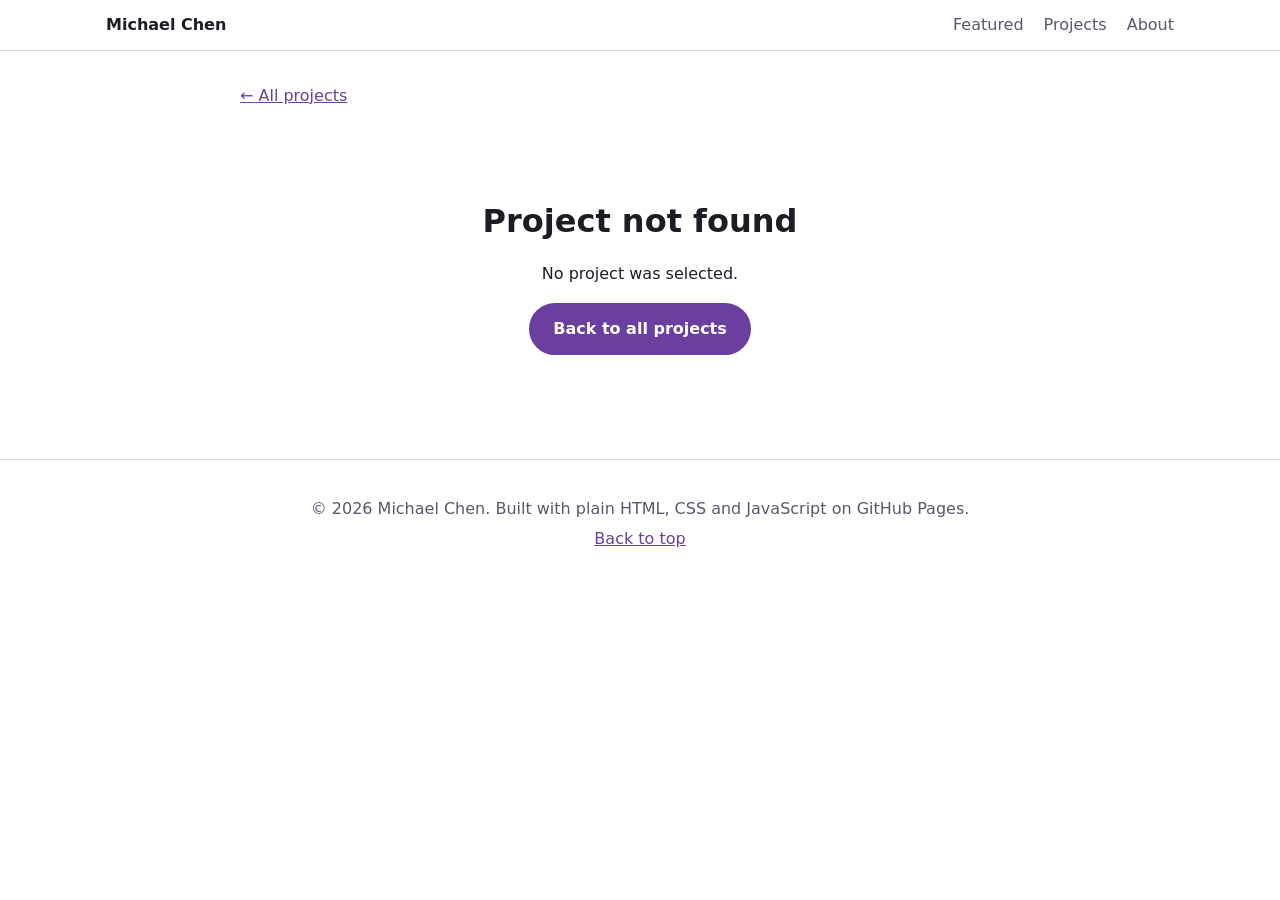
==== project.html @ 086c8b47 "Add Phase 2 shared project page template" ====
<!DOCTYPE html>
<html lang="en">
<head>
    <meta charset="UTF-8">
    <meta name="viewport" content="width=device-width, initial-scale=1.0">
    <title>Project | Michael Chen</title>
    <meta name="description" content="Project write-up from the portfolio of Michael Chen, a Computer Science graduate.">
    <link rel="stylesheet" href="styles.css">
    <script src="project.js" defer></script>
</head>
<body>
    <a class="skip-link" href="#main">Skip to content</a>

    <header class="site-header">
        <nav class="nav" aria-label="Main">
            <a class="nav-brand" href="index.html">Michael Chen</a>
            <ul class="nav-links">
                <li><a href="index.html#featured">Featured</a></li>
                <li><a href="index.html#projects">Projects</a></li>
                <li><a href="index.html#about">About</a></li>
            </ul>
        </nav>
    </header>

    <main id="main" class="project-page">
        <p class="back-link"><a href="index.html#projects">&larr; All projects</a></p>
        <div id="project-root" aria-live="polite">
            <p class="status">Loading project…</p>
        </div>
    </main>

    <footer class="site-footer">
        <p>&copy; <span id="year">2026</span> Michael Chen. Built with plain HTML, CSS and JavaScript on GitHub Pages.</p>
        <p><a href="#main">Back to top</a></p>
    </footer>
</body>
</html>
---- styles.css ----
/* ---------- Design tokens: edit here for the Phase 4 theme pass ---------- */
:root {
    --font-body: system-ui, -apple-system, "Segoe UI", Roboto, Arial, sans-serif;
    --font-mono: ui-monospace, "SFMono-Regular", Consolas, monospace;

    --color-bg: #ffffff;
    --color-bg-alt: #f5f3f8;
    --color-surface: #ffffff;
    --color-text: #1d1b26;
    --color-text-muted: #5b576b;
    --color-accent: #6b3fa0;
    --color-accent-contrast: #ffffff;
    --color-border: #ddd8e6;
    --color-hero-text: #ffffff;

    --radius: 14px;
    --shadow: 0 2px 10px rgba(30, 20, 60, 0.08);
    --max-width: 1100px;
    --space: 1rem;
}

* { box-sizing: border-box; }

html { scroll-behavior: smooth; scroll-padding-top: 4rem; }

body {
    margin: 0;
    font-family: var(--font-body);
    color: var(--color-text);
    background: var(--color-bg);
    line-height: 1.6;
}

a { color: var(--color-accent); }
h1, h2, h3 { line-height: 1.2; }

.skip-link {
    position: absolute;
    left: -999px;
    top: 0;
    background: var(--color-accent);
    color: var(--color-accent-contrast);
    padding: 0.5rem 1rem;
    z-index: 100;
}
.skip-link:focus { left: 0; }

:focus-visible { outline: 3px solid var(--color-accent); outline-offset: 2px; }

/* ---------- Header / nav ---------- */
.site-header {
    position: sticky;
    top: 0;
    z-index: 50;
    background: rgba(255, 255, 255, 0.92);
    backdrop-filter: blur(8px);
    border-bottom: 1px solid var(--color-border);
}
.nav {
    max-width: var(--max-width);
    margin: 0 auto;
    padding: 0.75rem var(--space);
    display: flex;
    flex-wrap: wrap;
    align-items: center;
    justify-content: space-between;
    gap: 0.5rem 1rem;
}
.nav-brand { font-weight: 700; text-decoration: none; color: var(--color-text); }
.nav-links { display: flex; flex-wrap: wrap; gap: 0.25rem 1.25rem; list-style: none; margin: 0; padding: 0; }
.nav-links a { text-decoration: none; color: var(--color-text-muted); font-weight: 500; }
.nav-links a:hover { color: var(--color-accent); }

/* ---------- Hero (keeps the original animated gradient) ---------- */
.hero {
    min-height: 80vh;
    display: flex;
    align-items: center;
    justify-content: center;
    text-align: center;
    padding: 4rem var(--space);
    color: var(--color-hero-text);
    background: radial-gradient(circle at 20% 20%, #cc55ce, transparent 40%),
                radial-gradient(circle at 80% 30%, #E0563F, transparent 30%),
                radial-gradient(circle at 30% 70%, #3F567F, transparent 40%),
                radial-gradient(circle at 70% 80%, hsla(276, 42%, 41%, 0.781), transparent 80%),
                radial-gradient(circle at 50% 50%, #D174D2, transparent 40%),
                #3F567F;
    background-size: 200% 200%;
    animation: gradientBG 20s ease infinite, gradientSize 4s ease-in-out infinite;
}
.hero-inner { max-width: 42rem; text-shadow: 0 2px 8px rgba(0, 0, 0, 0.3); }
.hero h1 { font-size: clamp(2.5rem, 8vw, 4rem); margin: 0.25rem 0; }
.eyebrow { text-transform: uppercase; letter-spacing: 0.12em; font-size: 0.85rem; margin: 0; }
.tagline { font-size: clamp(1.15rem, 3vw, 1.5rem); margin: 0.5rem 0 1rem; font-weight: 600; }
.intro { margin: 0 auto 1.75rem; }
.hero-actions { display: flex; flex-wrap: wrap; gap: 0.75rem; justify-content: center; }

.button {
    display: inline-block;
    padding: 0.7rem 1.4rem;
    border-radius: 999px;
    background: #fff;
    color: #3b1d63;
    font-weight: 600;
    text-decoration: none;
    text-shadow: none;
    border: 2px solid #fff;
}
.button:hover { background: #f1e8fb; }
.button-ghost { background: transparent; color: #fff; }
.button-ghost:hover { background: rgba(255, 255, 255, 0.18); }

/* ---------- Sections ---------- */
.section { padding: 3.5rem var(--space); }
.section > * { max-width: var(--max-width); margin-left: auto; margin-right: auto; }
.section h2 { font-size: 1.9rem; margin-top: 0; margin-bottom: 1.25rem; }
.section-alt { background: var(--color-bg-alt); }
.status { color: var(--color-text-muted); }

/* ---------- Project cards ---------- */
.card-grid {
    display: grid;
    grid-template-columns: repeat(auto-fill, minmax(260px, 1fr));
    gap: 1.25rem;
}
.card {
    background: var(--color-surface);
    border: 1px solid var(--color-border);
    border-radius: var(--radius);
    box-shadow: var(--shadow);
    padding: 1.25rem;
    display: flex;
    flex-direction: column;
    gap: 0.5rem;
}
.card h3 { margin: 0; font-size: 1.15rem; }
.card-meta { margin: 0; font-size: 0.85rem; color: var(--color-text-muted); }
.card-summary { margin: 0; flex: 1; }
.card-badge {
    align-self: flex-start;
    font-size: 0.75rem;
    font-weight: 600;
    padding: 0.15rem 0.6rem;
    border-radius: 999px;
    background: var(--color-bg-alt);
    color: var(--color-accent);
    text-transform: capitalize;
}
.tags, .pill-list { display: flex; flex-wrap: wrap; gap: 0.35rem; list-style: none; margin: 0; padding: 0; }
.tags li, .pill-list li {
    font-size: 0.8rem;
    padding: 0.1rem 0.6rem;
    border: 1px solid var(--color-border);
    border-radius: 999px;
    color: var(--color-text-muted);
}
.pill-list { margin-bottom: 1.25rem; }
.card { position: relative; }
.card-link { color: inherit; text-decoration: none; }
.card-link::after { content: ""; position: absolute; inset: 0; border-radius: var(--radius); }
.card:hover, .card:focus-within { border-color: var(--color-accent); }
.card-thumb { width: 100%; aspect-ratio: 16 / 9; object-fit: cover; border-radius: calc(var(--radius) - 6px); }
.featured-card { border-top: 4px solid var(--color-accent); }

/* ---------- Filters ---------- */
.filters { display: flex; flex-wrap: wrap; gap: 1rem; align-items: center; justify-content: space-between; margin-bottom: 0.75rem; }
.chips { display: flex; flex-wrap: wrap; gap: 0.5rem; }
.chip {
    font: inherit;
    padding: 0.35rem 0.9rem;
    border-radius: 999px;
    border: 1px solid var(--color-border);
    background: var(--color-surface);
    color: var(--color-text);
    cursor: pointer;
    text-transform: capitalize;
}
.chip[aria-pressed="true"] { background: var(--color-accent); color: var(--color-accent-contrast); border-color: var(--color-accent); }
.tag-filter { display: flex; align-items: center; gap: 0.5rem; }
.tag-filter select { font: inherit; padding: 0.35rem 0.6rem; border-radius: 8px; border: 1px solid var(--color-border); }

/* ---------- About ---------- */
.about-grid { display: grid; grid-template-columns: repeat(auto-fit, minmax(260px, 1fr)); gap: 2rem; }
.about-grid h3 { margin-top: 0; }

/* ---------- Footer ---------- */
.site-footer {
    padding: 2rem var(--space);
    text-align: center;
    color: var(--color-text-muted);
    border-top: 1px solid var(--color-border);
}
.site-footer p { margin: 0.25rem 0; }

/* ---------- Project page ---------- */
.project-page { max-width: 52rem; margin: 0 auto; padding: 2rem var(--space) 3.5rem; }
.back-link { margin: 0 0 1.5rem; }
.project-head h1 { font-size: clamp(2rem, 6vw, 2.75rem); margin: 0.5rem 0 0.25rem; }
.project-summary { font-size: 1.15rem; }
.project-section { margin-top: 2rem; }
.project-section h2 { font-size: 1.4rem; margin: 0 0 0.75rem; }
.feature-list { padding-left: 1.25rem; margin: 0; }
.feature-list li { margin-bottom: 0.4rem; }
.video-frame { position: relative; aspect-ratio: 16 / 9; border-radius: var(--radius); overflow: hidden; background: #000; }
.video-frame iframe { position: absolute; inset: 0; width: 100%; height: 100%; border: 0; }
.gallery { display: grid; grid-template-columns: repeat(auto-fill, minmax(220px, 1fr)); gap: 1rem; }
.gallery-item { margin: 0; }
.gallery-item img { width: 100%; height: auto; display: block; border-radius: 10px; border: 1px solid var(--color-border); }
.gallery-item figcaption { font-size: 0.85rem; color: var(--color-text-muted); margin-top: 0.35rem; }
.button-solid { background: var(--color-accent); color: var(--color-accent-contrast); border-color: var(--color-accent); }
.button-solid:hover { background: #55318a; }
.project-links { justify-content: flex-start; }
.project-missing { text-align: center; padding: 3rem 0; }

/* ---------- Motion ---------- */
@keyframes gradientBG {
    0% { background-position: 0% 0%; }
    25% { background-position: 50% 50%; }
    50% { background-position: 100% 100%; }
    75% { background-position: 50% 50%; }
    100% { background-position: 0% 0%; }
}
@keyframes gradientSize {
    0%, 100% { background-size: 200% 200%; }
    50% { background-size: 250% 250%; }
}
@media (prefers-reduced-motion: reduce) {
    .hero { animation: none; }
    html { scroll-behavior: auto; }
}
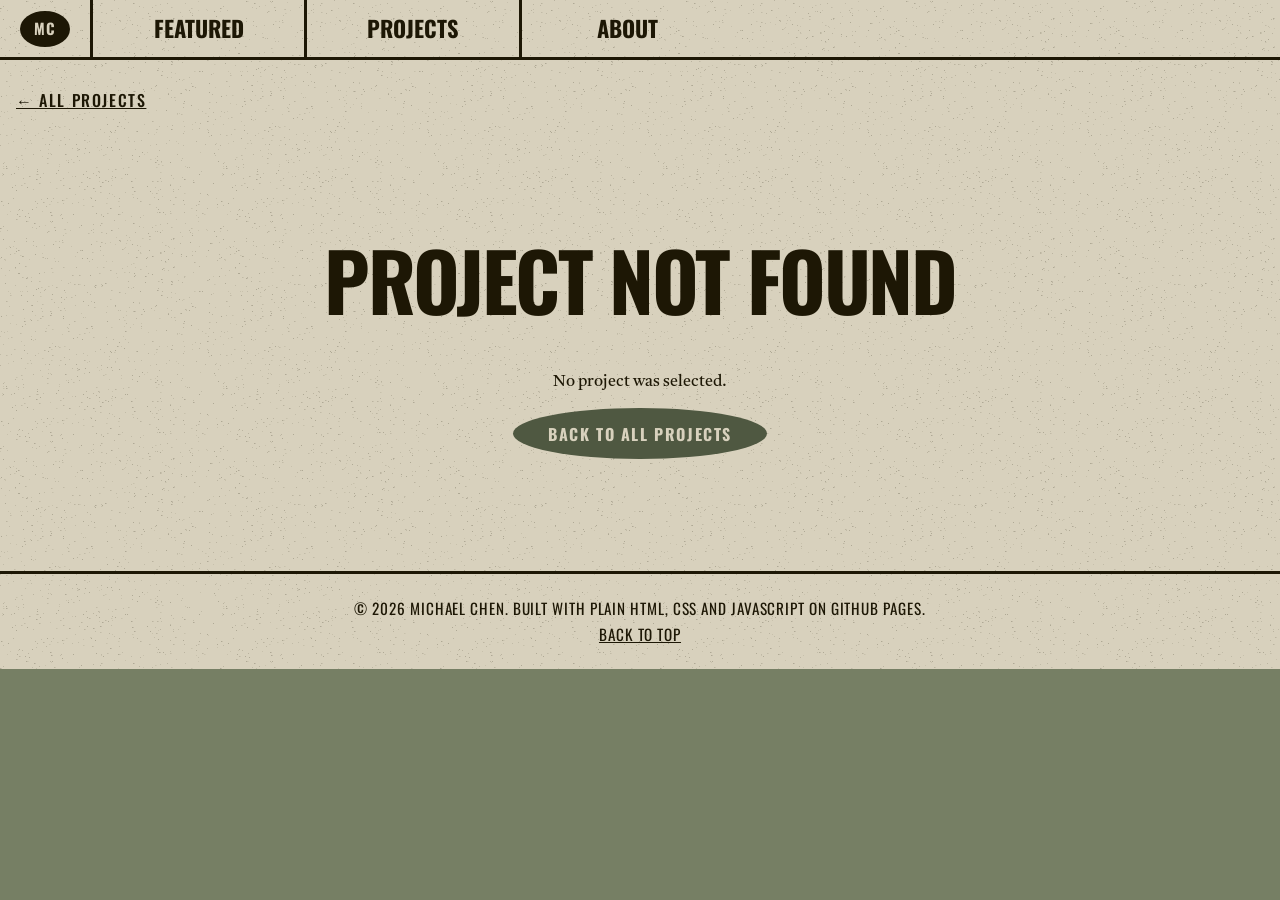
==== commit 3f4fb730: "Add shared site style, design story and gallery tabs, animations" ====
--- a/project.html
+++ b/project.html
@@ -5,16 +5,24 @@
     <meta name="viewport" content="width=device-width, initial-scale=1.0">
     <title>Project | Michael Chen</title>
     <meta name="description" content="Project write-up from the portfolio of Michael Chen, a Computer Science graduate.">
+    <link rel="preload" href="fonts/oswald-700.woff2" as="font" type="font/woff2" crossorigin>
+    <link rel="preload" href="fonts/tiro-tamil-400.woff2" as="font" type="font/woff2" crossorigin>
     <link rel="stylesheet" href="styles.css">
+    <link rel="stylesheet" href="site.css">
+    <script src="motion.js" defer></script>
     <script src="project.js" defer></script>
 </head>
-<body>
+<body class="site">
     <a class="skip-link" href="#main">Skip to content</a>
 
     <header class="site-header">
         <nav class="nav" aria-label="Main">
-            <a class="nav-brand" href="index.html">Michael Chen</a>
-            <ul class="nav-links">
+            <a class="nav-badge" href="index.html" aria-label="Michael Chen, home"><span>MC</span></a>
+            <button class="nav-toggle" type="button" aria-expanded="false" aria-controls="nav-links" hidden>
+                <span class="burger" aria-hidden="true"></span>
+                <span class="visually-hidden">Menu</span>
+            </button>
+            <ul class="nav-links" id="nav-links">
                 <li><a href="index.html#featured">Featured</a></li>
                 <li><a href="index.html#projects">Projects</a></li>
                 <li><a href="index.html#about">About</a></li>
@@ -22,6 +30,7 @@
         </nav>
     </header>
 
+    <div class="page">
     <main id="main" class="project-page">
         <p class="back-link"><a href="index.html#projects">&larr; All projects</a></p>
         <div id="project-root" aria-live="polite">
@@ -33,5 +42,6 @@
         <p>&copy; <span id="year">2026</span> Michael Chen. Built with plain HTML, CSS and JavaScript on GitHub Pages.</p>
         <p><a href="#main">Back to top</a></p>
     </footer>
+    </div>
 </body>
 </html>
--- a/styles.css
+++ b/styles.css
@@ -1,4 +1,4 @@
-/* ---------- Design tokens: edit here for the Phase 4 theme pass ---------- */
+/* ---------- Design tokens: base (light) values; themes override them below ---------- */
 :root {
     --font-body: system-ui, -apple-system, "Segoe UI", Roboto, Arial, sans-serif;
     --font-mono: ui-monospace, "SFMono-Regular", Consolas, monospace;
@@ -12,11 +12,28 @@
     --color-accent-contrast: #ffffff;
     --color-border: #ddd8e6;
     --color-hero-text: #ffffff;
+    --color-accent-hover: #55318a;
+    --color-header-bg: rgba(255, 255, 255, 0.92);
+    --color-media-bg: #000000;
+    --page-image: none;
+    color-scheme: light;
 
     --radius: 14px;
     --shadow: 0 2px 10px rgba(30, 20, 60, 0.08);
     --max-width: 1100px;
     --space: 1rem;
+    --shadow-hover: 0 10px 24px rgba(30, 20, 60, 0.16);
+    --blur: none;
+
+    /* Animation tokens: every theme can tune these (transform and opacity only) */
+    --dur-fast: 150ms;
+    --dur-base: 300ms;
+    --dur-slow: 500ms;
+    --ease: cubic-bezier(0.2, 0.7, 0.2, 1);
+    --lift: -4px;
+    --zoom: 1.03;
+    --reveal-distance: 16px;
+    --stagger: 80ms;
 }
 
 * { box-sizing: border-box; }
@@ -28,10 +45,11 @@
     font-family: var(--font-body);
     color: var(--color-text);
     background: var(--color-bg);
+    background-image: var(--page-image);
     line-height: 1.6;
 }
 
-a { color: var(--color-accent); }
+a { color: var(--color-accent); transition: color var(--dur-fast) var(--ease); }
 h1, h2, h3 { line-height: 1.2; }
 
 .skip-link {
@@ -52,7 +70,7 @@
     position: sticky;
     top: 0;
     z-index: 50;
-    background: rgba(255, 255, 255, 0.92);
+    background: var(--color-header-bg);
     backdrop-filter: blur(8px);
     border-bottom: 1px solid var(--color-border);
 }
@@ -68,7 +86,7 @@
 }
 .nav-brand { font-weight: 700; text-decoration: none; color: var(--color-text); }
 .nav-links { display: flex; flex-wrap: wrap; gap: 0.25rem 1.25rem; list-style: none; margin: 0; padding: 0; }
-.nav-links a { text-decoration: none; color: var(--color-text-muted); font-weight: 500; }
+.nav-links a { text-decoration: none; color: var(--color-text-muted); font-weight: 500; transition: color var(--dur-fast) var(--ease); }
 .nav-links a:hover { color: var(--color-accent); }
 
 /* ---------- Hero (keeps the original animated gradient) ---------- */
@@ -106,8 +124,11 @@
     text-decoration: none;
     text-shadow: none;
     border: 2px solid #fff;
-}
-.button:hover { background: #f1e8fb; }
+    transition: background-color var(--dur-fast) var(--ease), color var(--dur-fast) var(--ease),
+                border-color var(--dur-fast) var(--ease), transform var(--dur-fast) var(--ease);
+}
+.button:hover { background: #f1e8fb; transform: translateY(-2px); }
+.button:active { transform: translateY(0); }
 .button-ghost { background: transparent; color: #fff; }
 .button-ghost:hover { background: rgba(255, 255, 255, 0.18); }
 
@@ -133,6 +154,11 @@
     display: flex;
     flex-direction: column;
     gap: 0.5rem;
+    color: var(--color-text);
+    -webkit-backdrop-filter: var(--blur);
+    backdrop-filter: var(--blur);
+    transition: transform var(--dur-base) var(--ease), box-shadow var(--dur-base) var(--ease),
+                border-color var(--dur-fast) var(--ease);
 }
 .card h3 { margin: 0; font-size: 1.15rem; }
 .card-meta { margin: 0; font-size: 0.85rem; color: var(--color-text-muted); }
@@ -159,7 +185,8 @@
 .card { position: relative; }
 .card-link { color: inherit; text-decoration: none; }
 .card-link::after { content: ""; position: absolute; inset: 0; border-radius: var(--radius); }
-.card:hover, .card:focus-within { border-color: var(--color-accent); }
+.card:hover, .card:focus-within { border-color: var(--color-accent); box-shadow: var(--shadow-hover); }
+.card:hover { transform: translateY(var(--lift)); }
 .card-thumb { width: 100%; aspect-ratio: 16 / 9; object-fit: cover; border-radius: calc(var(--radius) - 6px); }
 .featured-card { border-top: 4px solid var(--color-accent); }
 
@@ -175,7 +202,10 @@
     color: var(--color-text);
     cursor: pointer;
     text-transform: capitalize;
-}
+    transition: background-color var(--dur-fast) var(--ease), color var(--dur-fast) var(--ease),
+                border-color var(--dur-fast) var(--ease);
+}
+.chip:hover { border-color: var(--color-accent); }
 .chip[aria-pressed="true"] { background: var(--color-accent); color: var(--color-accent-contrast); border-color: var(--color-accent); }
 .tag-filter { display: flex; align-items: center; gap: 0.5rem; }
 .tag-filter select { font: inherit; padding: 0.35rem 0.6rem; border-radius: 8px; border: 1px solid var(--color-border); }
@@ -194,7 +224,8 @@
 .site-footer p { margin: 0.25rem 0; }
 
 /* ---------- Project page ---------- */
-.project-page { max-width: 52rem; margin: 0 auto; padding: 2rem var(--space) 3.5rem; }
+.project-page { max-width: 70rem; margin: 0 auto; padding: 2rem var(--space) 3.5rem; }
+.project-head, .glance, .learned { max-width: 52rem; }
 .back-link { margin: 0 0 1.5rem; }
 .project-head h1 { font-size: clamp(2rem, 6vw, 2.75rem); margin: 0.5rem 0 0.25rem; }
 .project-summary { font-size: 1.15rem; }
@@ -202,14 +233,14 @@
 .project-section h2 { font-size: 1.4rem; margin: 0 0 0.75rem; }
 .feature-list { padding-left: 1.25rem; margin: 0; }
 .feature-list li { margin-bottom: 0.4rem; }
-.video-frame { position: relative; aspect-ratio: 16 / 9; border-radius: var(--radius); overflow: hidden; background: #000; }
+.video-frame { position: relative; aspect-ratio: 16 / 9; border-radius: var(--radius); overflow: hidden; background: var(--color-media-bg); }
 .video-frame iframe { position: absolute; inset: 0; width: 100%; height: 100%; border: 0; }
 .gallery { display: grid; grid-template-columns: repeat(auto-fill, minmax(220px, 1fr)); gap: 1rem; }
 .gallery-item { margin: 0; }
 .gallery-item img { width: 100%; height: auto; display: block; border-radius: 10px; border: 1px solid var(--color-border); }
 .gallery-item figcaption { font-size: 0.85rem; color: var(--color-text-muted); margin-top: 0.35rem; }
 .button-solid { background: var(--color-accent); color: var(--color-accent-contrast); border-color: var(--color-accent); }
-.button-solid:hover { background: #55318a; }
+.button-solid:hover { background: var(--color-accent-hover); }
 .project-links { justify-content: flex-start; }
 .project-missing { text-align: center; padding: 3rem 0; }
 
@@ -229,3 +260,212 @@
     .hero { animation: none; }
     html { scroll-behavior: auto; }
 }
+
+/* Showcase slots */
+.showcase { display: grid; grid-template-columns: repeat(auto-fit, minmax(280px, 1fr)); gap: 1.25rem; }
+.showcase-item { margin: 0; }
+.showcase-item img { width: 100%; height: auto; display: block; border-radius: 10px; border: 1px solid var(--color-border); }
+.showcase-item figcaption { font-size: 0.9rem; color: var(--color-text-muted); margin-top: 0.4rem; }
+.showcase-placeholder { display: flex; flex-direction: column; gap: 0.4rem; padding: 1.25rem; min-height: 9rem; border: 2px dashed var(--color-border); border-radius: var(--radius); font-size: 0.9rem; }
+.showcase-placeholder code { font-size: 0.8rem; word-break: break-all; }
+.showcase-item video { width: 100%; height: auto; display: block; border-radius: 10px; border: 1px solid var(--color-border); background: var(--color-media-bg); }
+.showcase-item video { pointer-events: none; }
+.showcase-item video[controls] { pointer-events: auto; }
+
+/* ==========================================================================
+   Phase 4: motion (shared)
+   Only transform and opacity are animated. JS adds .reveal, so without JS
+   everything is simply visible. Reduced motion is handled at the very end.
+   ========================================================================== */
+
+/* Page load: gentle hero fade-in and project header fade-in */
+@keyframes fade-up {
+    from { opacity: 0; transform: translateY(var(--reveal-distance)); }
+    to   { opacity: 1; transform: none; }
+}
+.hero-inner { animation: fade-up var(--dur-slow) var(--ease) backwards; }
+.project-head { animation: fade-up var(--dur-slow) var(--ease) backwards; }
+
+/* Scroll reveal: .reveal is added by motion.js, .is-visible once on screen.
+   "backwards" fill keeps the hidden start state during the stagger delay, then
+   the element falls back to normal styles so hover transforms still work. */
+.reveal { opacity: 0; }
+.reveal.is-visible {
+    opacity: 1;
+    animation: fade-up var(--dur-slow) var(--ease) backwards;
+    animation-delay: var(--reveal-delay, 0ms);
+}
+
+/* Hover and focus effects */
+.showcase-item img, .gallery-item img {
+    transition: transform var(--dur-base) var(--ease), box-shadow var(--dur-base) var(--ease);
+}
+.showcase-item:hover img, .gallery-item:hover img { transform: scale(var(--zoom)); }
+.card-thumb { transition: transform var(--dur-base) var(--ease); }
+.card:hover .card-thumb { transform: scale(var(--zoom)); }
+
+/* ---------- Reduced motion: no reveals or lifts; colour changes stay ---------- */
+@media (prefers-reduced-motion: reduce) {
+    :root {
+        --lift: 0px;
+        --zoom: 1;
+        --reveal-distance: 0px;
+    }
+    *, *::before, *::after { animation: none !important; }
+    .reveal { opacity: 1 !important; }
+    .button:hover { transform: none; }
+    .card, .showcase-item img, .gallery-item img, .card-thumb, .gallery-tile { transition-property: border-color, background-color, color; }
+}
+
+/* ==========================================================================
+   Project page: tabs, design story, gallery and lightbox
+   ========================================================================== */
+.visually-hidden { position: absolute; width: 1px; height: 1px; overflow: hidden; clip: rect(0 0 0 0); white-space: nowrap; }
+.project-summary { margin-bottom: 1.5rem; }
+.glance { display: grid; grid-template-columns: repeat(auto-fit, minmax(280px, 1fr)); gap: 0 2rem; max-width: 60rem; }
+
+/* Tabs */
+.tabs {
+    position: sticky;
+    top: 3.15rem;
+    z-index: 40;
+    display: flex;
+    gap: 0.25rem;
+    margin: 1.25rem 0 0;
+    padding: 0.5rem 0 0;
+    background: var(--color-bg);
+    border-bottom: 1px solid var(--color-border);
+}
+.tab {
+    font: inherit;
+    font-weight: 600;
+    padding: 0.6rem 1.1rem;
+    background: transparent;
+    color: var(--color-text-muted);
+    border: 0;
+    border-bottom: 3px solid transparent;
+    cursor: pointer;
+    transition: color var(--dur-fast) var(--ease), border-color var(--dur-fast) var(--ease);
+}
+.tab:hover { color: var(--color-text); }
+.tab[aria-selected="true"] { color: var(--color-accent); border-bottom-color: var(--color-accent); }
+.tab-panel { padding-top: 1.5rem; }
+.tab-panel[hidden] { display: none; }
+
+/* Process bar: follows the design steps while scrolling */
+.process-nav {
+    position: sticky;
+    top: 6.65rem;
+    z-index: 30;
+    margin: 1rem 0 0;
+    padding: 0.5rem 0;
+    overflow-x: auto;
+    background: var(--color-bg);
+}
+.process-nav ol { display: flex; gap: 0.4rem; margin: 0; padding: 0; list-style: none; counter-reset: step; width: max-content; }
+.process-nav li { counter-increment: step; }
+.process-nav a {
+    display: inline-block;
+    padding: 0.25rem 0.8rem;
+    border: 1px solid var(--color-border);
+    border-radius: 999px;
+    font-size: 0.85rem;
+    text-decoration: none;
+    color: var(--color-text-muted);
+    white-space: nowrap;
+    transition: background-color var(--dur-fast) var(--ease), color var(--dur-fast) var(--ease), border-color var(--dur-fast) var(--ease);
+}
+.process-nav a::before { content: counter(step, decimal-leading-zero) " "; opacity: 0.7; }
+.process-nav a:hover { border-color: var(--color-accent); color: var(--color-accent); }
+.process-nav a[aria-current="step"] { background: var(--color-accent); border-color: var(--color-accent); color: var(--color-accent-contrast); }
+
+/* Story steps: numbered markers on a vertical line */
+.story { margin-top: 1.5rem; scroll-margin-top: 10.5rem; }
+.story-step {
+    position: relative;
+    display: grid;
+    grid-template-columns: 3.25rem minmax(0, 1fr);
+    gap: 0 1rem;
+    padding-bottom: 3rem;
+    scroll-margin-top: 10.5rem;
+}
+.story-step::before {
+    content: "";
+    position: absolute;
+    left: 1.5rem;
+    top: 3rem;
+    bottom: 0.5rem;
+    width: 2px;
+    background: var(--color-border);
+}
+.story-step:last-child::before { display: none; }
+.step-marker {
+    width: 3rem;
+    height: 3rem;
+    display: grid;
+    place-items: center;
+    border-radius: 50%;
+    background: var(--color-accent);
+    color: var(--color-accent-contrast);
+    font-weight: 700;
+    font-family: var(--font-mono);
+}
+.step-label { margin: 0.2rem 0 0; font-size: 0.8rem; font-weight: 700; letter-spacing: 0.1em; text-transform: uppercase; color: var(--color-accent); }
+.step-content h2 { margin: 0.1rem 0 0.75rem; font-size: 1.6rem; }
+.step-text { max-width: 46rem; margin: 0 0 0.9rem; }
+.step-media { display: grid; grid-template-columns: repeat(auto-fit, minmax(260px, 1fr)); gap: 1.25rem; margin: 1.25rem 0; align-items: start; }
+.step-media .showcase-item { min-width: 0; }
+.showcase-item video, .showcase-item img { max-width: 100%; }
+
+/* Code on one side, the reasoning on the other */
+.code-split { display: grid; grid-template-columns: minmax(0, 1.25fr) minmax(0, 1fr); gap: 1.75rem; align-items: start; margin: 1.5rem 0 0; }
+.code-split .showcase-code img { border: 0; border-radius: 12px; box-shadow: var(--shadow); }
+.code-split .showcase-code { position: sticky; top: 10.4rem; }
+.code-notes h3 { margin: 0 0 0.75rem; font-size: 1.05rem; color: var(--color-text-muted); text-transform: uppercase; letter-spacing: 0.08em; }
+.code-note { padding: 0.75rem 1rem; margin-bottom: 0.75rem; background: var(--color-surface); border: 1px solid var(--color-border); border-left: 3px solid var(--color-accent); border-radius: var(--radius); }
+.code-note h4 { margin: 0 0 0.25rem; font-size: 1rem; }
+.code-note p { margin: 0; color: var(--color-text-muted); font-size: 0.95rem; }
+.showcase-code img { border: 0; }
+.learned { margin-top: 1rem; padding-top: 1.5rem; border-top: 1px solid var(--color-border); }
+
+/* Gallery */
+.gallery-wrap .chips { margin-bottom: 1.25rem; }
+.gallery-grid { display: grid; grid-template-columns: repeat(auto-fill, minmax(260px, 1fr)); gap: 1.25rem; align-items: start; }
+.gallery-grid .showcase-code, .gallery-grid .showcase-diagram { min-width: 0; }
+.gallery-tile { display: block; width: 100%; padding: 0; font: inherit; color: inherit; text-align: left; background: none; border: 0; cursor: zoom-in; border-radius: var(--radius); }
+.gallery-tile .showcase-item { pointer-events: none; }
+.gallery-tile:focus-visible { outline-offset: 4px; }
+@media (min-width: 900px) {
+    .gallery-grid > .gallery-tile:has(.showcase-code),
+    .gallery-grid > .gallery-tile:has(.showcase-diagram) { grid-column: span 2; }
+}
+
+/* Lightbox */
+.lightbox {
+    width: min(96vw, 1200px);
+    max-height: 94vh;
+    padding: 0;
+    border: 1px solid var(--color-border);
+    border-radius: var(--radius);
+    background: var(--color-bg);
+    color: var(--color-text);
+    overflow: hidden;
+}
+.lightbox::backdrop { background: rgba(0, 0, 0, 0.82); }
+.lightbox[open] { animation: fade-up var(--dur-base) var(--ease); display: grid; grid-template-columns: auto minmax(0, 1fr) auto; grid-template-rows: auto minmax(0, 1fr) auto; }
+.lightbox-stage { grid-column: 1 / -1; grid-row: 2; display: grid; place-items: center; padding: 0.5rem 1rem; min-height: 0; }
+.lightbox-stage img, .lightbox-stage video { max-width: 100%; max-height: calc(94vh - 9rem); border-radius: 8px; }
+.lightbox-btn { font: inherit; font-weight: 600; padding: 0.5rem 1rem; margin: 0.75rem; cursor: pointer; color: var(--color-text); background: var(--color-surface); border: 1px solid var(--color-border); border-radius: 999px; transition: border-color var(--dur-fast) var(--ease), color var(--dur-fast) var(--ease); }
+.lightbox-btn:hover { border-color: var(--color-accent); color: var(--color-accent); }
+.lightbox-close { grid-row: 1; grid-column: 3; justify-self: end; }
+.lightbox-prev { grid-row: 1; grid-column: 1; justify-self: start; }
+.lightbox-next { grid-row: 1; grid-column: 2; justify-self: start; }
+.lightbox-info { grid-column: 1 / -1; grid-row: 3; display: flex; justify-content: space-between; gap: 1rem; margin: 0; padding: 0.5rem 1.25rem 1rem; color: var(--color-text-muted); }
+
+@media (max-width: 760px) {
+    .code-split { grid-template-columns: minmax(0, 1fr); }
+    .code-split .showcase-code { position: static; }
+    .story-step { grid-template-columns: 2.5rem minmax(0, 1fr); gap: 0 0.6rem; }
+    .story-step::before { left: 1.15rem; top: 2.5rem; }
+    .step-marker { width: 2.3rem; height: 2.3rem; font-size: 0.85rem; }
+}
--- a/site.css
+++ b/site.css
@@ -0,0 +1,519 @@
+/* ==========================================================================
+   Site style: warm printed-zine look (cream, olive, terracotta, heavy outlines,
+   film grain, condensed uppercase type with a serif). One look for every page,
+   scoped to body.site. Fonts are self-hosted in fonts/.
+   ========================================================================== */
+
+@font-face { font-family: "Oswald"; font-weight: 400; font-style: normal; font-display: swap; src: url("fonts/oswald-400.woff2") format("woff2"); }
+@font-face { font-family: "Oswald"; font-weight: 500; font-style: normal; font-display: swap; src: url("fonts/oswald-500.woff2") format("woff2"); }
+@font-face { font-family: "Oswald"; font-weight: 700; font-style: normal; font-display: swap; src: url("fonts/oswald-700.woff2") format("woff2"); }
+@font-face { font-family: "Tiro Tamil"; font-weight: 400; font-style: normal; font-display: swap; src: url("fonts/tiro-tamil-400.woff2") format("woff2"); }
+@font-face { font-family: "Tiro Tamil"; font-weight: 400; font-style: italic; font-display: swap; src: url("fonts/tiro-tamil-400-italic.woff2") format("woff2"); }
+
+.site {
+    --blackish: #1d1705;
+    --silver: #d8d1bd;
+    --olive: #767f64;
+    --olive-ink: #4f5841;   /* darker olive for small text, so silver text on it stays readable */
+    --sienna: #be5d42;
+    --grain: url("images/site/grain.png");
+    --font-display: "Oswald", "Arial Narrow", Impact, sans-serif;
+    --font-serif: "Tiro Tamil", Georgia, "Times New Roman", serif;
+    --edge: 3px solid var(--blackish);
+
+    /* Re-point the shared tokens so chips, tags and status text follow the palette */
+    --font-body: var(--font-serif);
+    --color-bg: var(--silver);
+    --color-bg-alt: var(--silver);
+    --color-surface: var(--silver);
+    --color-text: var(--blackish);
+    --color-text-muted: #4a4430;
+    --color-accent: var(--olive-ink);
+    --color-accent-hover: var(--blackish);
+    --color-accent-contrast: var(--silver);
+    --color-border: var(--blackish);
+    --radius: 1em;
+    --shadow: none;
+    --shadow-hover: none;
+    --blur: none;
+    --reveal-distance: 40px;
+    --ease: cubic-bezier(0.2, 0.7, 0.2, 1);
+    --nudge: -3px;
+}
+
+body.site {
+    background: var(--olive);
+    color: var(--blackish);
+    font-family: var(--font-serif);
+    font-size: 16px;
+    line-height: 1.25;
+}
+.site a { color: var(--blackish); }
+.site :focus-visible { outline: 3px solid var(--blackish); outline-offset: 3px; }
+.site .skip-link { background: var(--blackish); color: var(--silver); }
+
+.site .page {
+    max-width: 1890px;
+    margin: 0 auto;
+    padding-top: 60px;
+    background-color: var(--silver);
+    background-image: var(--grain);
+}
+
+/* ---------- Fixed nav: equal cells with 3px dividers ---------- */
+.site .site-header {
+    position: fixed;
+    inset: 0 0 auto 0;
+    height: 60px;
+    z-index: 800;
+    background-color: var(--silver);
+    background-image: var(--grain);
+    border-bottom: var(--edge);
+    -webkit-backdrop-filter: none;
+    backdrop-filter: none;
+}
+.site .nav { max-width: 1890px; height: 57px; margin: 0 auto; padding: 0; gap: 0; align-items: stretch; justify-content: flex-start; flex-wrap: nowrap; }
+.nav-badge { display: grid; place-items: center; width: 90px; padding: 0; text-decoration: none; }
+.nav-badge span {
+    display: grid;
+    place-items: center;
+    width: 50px;
+    height: 36px;
+    border-radius: 50%;
+    background: var(--blackish);
+    color: var(--silver);
+    font: 700 0.95rem/1 var(--font-display);
+    letter-spacing: 0.04em;
+}
+.site .nav-links { display: flex; flex-wrap: nowrap; gap: 0; margin: 0; padding: 0; list-style: none; }
+.site .nav-links li { display: flex; }
+.site .nav-links a {
+    display: flex;
+    align-items: center;
+    justify-content: center;
+    min-width: 13.4rem;
+    padding: 0 40px;
+    border-left: var(--edge);
+    font: 700 1.4rem/1 var(--font-display);
+    text-transform: uppercase;
+    text-decoration: none;
+    color: var(--blackish);
+    transition: background-color var(--dur-fast) var(--ease);
+}
+.site .nav-links a:hover, .site .nav-links a:focus-visible { background: var(--olive); }
+.nav-toggle { display: none; }
+
+/* ---------- Tilted organic pill stickers ---------- */
+.pill {
+    --r: 0deg;
+    display: inline-block;
+    padding: 1.1em 2.2em;
+    border-radius: 98%;
+    font: 700 1rem/1 var(--font-display);
+    letter-spacing: 0.1em;
+    text-transform: uppercase;
+    text-decoration: none;
+    text-align: center;
+    transform: rotate(var(--r));
+    transition: opacity var(--dur-fast) var(--ease);
+}
+.pill:hover { opacity: 0.89; }
+.pill-olive { background: var(--olive-ink); color: var(--silver); }
+.pill-dark { background: var(--blackish); color: var(--silver); border: 2px solid var(--silver); }
+.site a.pill-olive, .site a.pill-dark { color: var(--silver); }
+.pill-nav { --r: 9deg; position: absolute; top: 14px; right: 9%; z-index: 2; animation: pop var(--dur-slow) var(--ease) 0.9s backwards; }
+@keyframes pop {
+    from { opacity: 0; transform: rotate(var(--r)) scale(0.8); }
+    to   { opacity: 1; transform: rotate(var(--r)) scale(1); }
+}
+
+/* ---------- Hero ---------- */
+.site .hero {
+    display: block;
+    min-height: 0;
+    padding: 26px 16px 0;
+    text-align: left;
+    color: var(--blackish);
+    background: none;
+    animation: none;
+}
+.wordmark-mask { overflow: hidden; padding: 0.04em 0; }
+.site .hero .wordmark {
+    display: block;
+    margin: 0;
+    font: 700 calc((min(100vw, 1890px) - 32px) / 6)/0.96 var(--font-display);
+    letter-spacing: -0.01em;
+    text-transform: uppercase;
+    white-space: nowrap;
+    transform-origin: left bottom;
+    animation: wordmark-in 0.8s var(--ease) backwards;
+}
+@keyframes wordmark-in {
+    from { opacity: 0; transform: translateY(105%) rotate(3deg); }
+    to   { opacity: 1; transform: none; }
+}
+.hero-sub {
+    display: flex;
+    justify-content: space-between;
+    gap: 1rem;
+    margin: 0.2em 0 0;
+    font-size: clamp(1rem, 2vw, 2.1rem);
+    letter-spacing: -0.02em;
+    animation: fade-up 0.7s var(--ease) 0.3s backwards;
+}
+.hero-sub p { margin: 0; }
+
+.hero-frame {
+    position: relative;
+    display: grid;
+    grid-template-columns: minmax(0, 1.1fr) minmax(0, 1fr);
+    align-items: center;
+    gap: 2rem;
+    min-height: 60vh;
+    margin: 2.2rem 0 0;
+    padding: 1.4rem 2.5rem;
+    overflow: hidden;
+    border-radius: 0.6em;
+    background: var(--blackish);
+    color: var(--silver);
+}
+.hero-frame::after {   /* film grain over the frame */
+    content: "";
+    position: absolute;
+    inset: 0;
+    background: rgba(29, 23, 5, 0.12) var(--grain);
+    background-size: 290px;
+    opacity: 0.9;
+    pointer-events: none;
+}
+.hero-frame :focus-visible { outline-color: var(--silver); }
+.hero-copy { position: relative; z-index: 1; }
+.kicker { margin: 0 0 1rem; font: 400 1rem/1 var(--font-display); letter-spacing: 0.1em; text-transform: uppercase; }
+.hero-title { margin: 0 0 1rem; font: 700 clamp(3rem, 8vw, 7.5rem)/0.95 var(--font-display); letter-spacing: -0.02em; text-transform: uppercase; }
+.hero-text { max-width: 28rem; margin: 0; font-size: 1.4rem; letter-spacing: -0.02em; }
+.hero-clip {
+    position: relative;
+    z-index: 1;
+    justify-self: center;
+    height: calc(60vh - 2.8rem);
+    min-height: 22rem;
+    aspect-ratio: 510 / 1100;
+    object-fit: cover;
+    border: 3px solid var(--silver);
+    border-radius: 1.6em;
+    background: #000;
+}
+.pill-gallery { --r: -7deg; position: absolute; z-index: 2; right: 9%; bottom: 14%; padding: 1.5em 2.4em; animation: pop var(--dur-slow) var(--ease) 1.1s backwards; }
+
+/* ---------- Sections ---------- */
+.site .section { padding: 4.5rem 16px; border-top: var(--edge); }
+.site .section > * { max-width: none; margin-left: 0; margin-right: 0; }
+.section-label { margin: 0 0 1.5rem; font: 500 1rem/1 var(--font-display); letter-spacing: 0.1em; text-transform: uppercase; }
+.site .section h2, .section-title {
+    margin: 0 0 2.5rem;
+    font: 700 clamp(2.2rem, 5vw, 4.5rem)/1.05 var(--font-display);
+    letter-spacing: -0.03em;
+    text-transform: uppercase;
+}
+.site .section h3 { margin: 0 0 0.75rem; font: 700 1.3rem/1.1 var(--font-display); letter-spacing: 0.04em; text-transform: uppercase; }
+.site .status { margin: 0 0 1rem; color: var(--color-text-muted); font-size: 1.1rem; }
+
+.statement { padding-top: 5.5rem; padding-bottom: 5.5rem; }
+.site .statement .statement-text { max-width: 60%; margin: 0 0 2.5rem; font-size: clamp(2rem, 3vw + 0.6rem, 3rem); }
+.statement-body { display: flex; flex-wrap: wrap; align-items: center; gap: 2rem 3rem; }
+.statement-body p { max-width: 34rem; margin: 0; font-size: 1.4rem; letter-spacing: -0.02em; }
+.statement-body .pill { --r: -4deg; }
+
+/* ---------- Project cards ---------- */
+.site .card-grid { display: grid; grid-template-columns: repeat(auto-fill, minmax(300px, 1fr)); gap: 12px; align-items: start; }
+.site #featured-grid { grid-template-columns: repeat(2, minmax(0, 1fr)); }
+.stagger-col { display: flex; flex-direction: column; gap: 12px; min-width: 0; }
+.stagger-col + .stagger-col { padding-top: 7rem; }
+
+.site .card {
+    --color-bg: var(--silver);
+    --color-bg-alt: var(--silver);
+    --color-surface: var(--silver);
+    --color-text: var(--blackish);
+    --color-text-muted: #4a4430;
+    --color-accent: var(--olive-ink);
+    --color-accent-contrast: var(--silver);
+    --color-border: var(--blackish);
+    --radius: 1em;
+    --blur: none;
+    --shadow: none;
+    --font-body: var(--font-serif);
+    position: relative;
+    counter-reset: card var(--n, 1);
+    gap: 0.9rem;
+    padding: 40px;
+    background: var(--silver);
+    color: var(--blackish);
+    border: var(--edge);
+    border-radius: 1em;
+    box-shadow: none;
+    transition: transform var(--dur-base) var(--ease), box-shadow var(--dur-base) var(--ease);
+}
+.site .card:hover, .site .card:focus-within {
+    border-color: var(--blackish);
+    transform: translate(var(--nudge), var(--nudge));
+    box-shadow: 6px 6px 0 var(--blackish);
+}
+.site .featured-card { border-top: var(--edge); }
+/* blob cover for cards without a thumbnail */
+.site .card:not(:has(.card-thumb))::before {
+    content: counter(card, decimal-leading-zero);
+    order: -1;
+    display: grid;
+    place-items: center;
+    height: 8.5rem;
+    margin-bottom: 0.6rem;
+    border-radius: 60% 40% 55% 45% / 50% 62% 38% 50%;
+    background: var(--olive);
+    color: var(--blackish);
+    font: 700 4.2rem/1 var(--font-display);
+    letter-spacing: -0.03em;
+    transform: rotate(-3deg);
+}
+.site .card:nth-child(even):not(:has(.card-thumb))::before { border-radius: 42% 58% 40% 60% / 58% 44% 56% 42%; transform: rotate(3deg); }
+.site .card-thumb { border-radius: 0.6em; border: var(--edge); }
+.site .card h3 { margin: 0; font: 700 clamp(1.5rem, 2vw, 2rem)/1.05 var(--font-display); letter-spacing: -0.01em; text-transform: uppercase; }
+.site .card-link { color: var(--blackish); }
+.site .card-meta { font: 400 0.95rem/1.2 var(--font-display); letter-spacing: 0.08em; text-transform: uppercase; color: var(--color-text-muted); }
+.site .card-summary { font-size: 1.2rem; letter-spacing: -0.02em; line-height: 1.2; }
+.site .card-badge {
+    align-self: flex-start;
+    padding: 0.5em 1.1em;
+    border: 0;
+    border-radius: 98%;
+    background: var(--olive-ink);
+    color: var(--silver);
+    font: 700 0.8rem/1 var(--font-display);
+    letter-spacing: 0.1em;
+    text-transform: uppercase;
+    transform: rotate(-3deg);
+}
+.site .tags li, .site .pill-list li {
+    padding: 0.35em 0.9em;
+    border: 2px solid var(--blackish);
+    border-radius: 999px;
+    color: var(--blackish);
+    font: 500 0.8rem/1 var(--font-display);
+    letter-spacing: 0.06em;
+    text-transform: uppercase;
+}
+
+/* ---------- Filters ---------- */
+.site .filters { margin-bottom: 1.25rem; }
+.site .chip {
+    padding: 0.6em 1.3em;
+    border: 3px solid var(--blackish);
+    border-radius: 999px;
+    background: transparent;
+    color: var(--blackish);
+    font: 700 0.9rem/1 var(--font-display);
+    letter-spacing: 0.08em;
+    text-transform: uppercase;
+}
+.site .chip:hover { background: #bdb7a1; }
+.site .chip[aria-pressed="true"] { background: var(--olive-ink); border-color: var(--blackish); color: var(--silver); transform: rotate(-2deg); }
+.site .tag-filter { font: 500 0.95rem/1 var(--font-display); letter-spacing: 0.08em; text-transform: uppercase; }
+.site .tag-filter select { padding: 0.55em 0.9em; border: 3px solid var(--blackish); border-radius: 999px; background: var(--silver); color: var(--blackish); font: inherit; text-transform: none; letter-spacing: 0; }
+
+/* ---------- About ---------- */
+.site .about-grid { grid-template-columns: repeat(auto-fit, minmax(300px, 1fr)); gap: 3rem; }
+.about-lead { font-size: 1.5rem; letter-spacing: -0.02em; }
+.site .about-grid p { font-size: 1.2rem; letter-spacing: -0.02em; }
+.site .pill-list { gap: 0.6rem; margin-bottom: 2rem; }
+.site .pill-list li { padding: 0.8em 1.4em; border: 0; background: var(--olive-ink); color: var(--silver); font-size: 0.9rem; letter-spacing: 0.1em; transform: rotate(-2deg); }
+.site .pill-list li:nth-child(even) { transform: rotate(2deg); }
+.site .pill-list li:nth-child(3n) { transform: rotate(-4deg); }
+
+/* ---------- Closing call to action ---------- */
+.cta {
+    position: relative;
+    display: grid;
+    place-items: center;
+    min-height: 70vh;
+    overflow: hidden;
+    border-top: var(--edge);
+    background: linear-gradient(to bottom, var(--silver) 0%, #d3a58c 100%);
+}
+.cta::before {   /* soft terracotta glow */
+    content: "";
+    position: absolute;
+    width: 60vw;
+    height: 26vw;
+    min-width: 18rem;
+    border-radius: 50%;
+    background: var(--sienna);
+    opacity: 0.55;
+    filter: blur(110px);
+}
+.cta-button {
+    position: relative;
+    display: grid;
+    place-items: center;
+    width: 380px;
+    max-width: 90vw;
+    height: 200px;
+    padding: 0 3rem;
+    border-radius: 90%;
+    background: var(--olive);
+    color: var(--blackish);
+    font: 700 1.6rem/1.1 var(--font-display);
+    letter-spacing: 0.04em;
+    text-align: center;
+    text-transform: uppercase;
+    text-decoration: none;
+    transform: rotate(-4deg);
+    transition: transform var(--dur-base) var(--ease), opacity var(--dur-fast) var(--ease);
+}
+.site .cta-button { color: var(--blackish); }
+.cta-button:hover { transform: rotate(-2deg) scale(1.03); }
+
+.site .site-footer { padding: 20px 16px; border-top: var(--edge); color: var(--blackish); font: 400 0.95rem/1.4 var(--font-display); letter-spacing: 0.06em; text-transform: uppercase; }
+
+/* ---------- Responsive ---------- */
+@media (max-width: 991px) {
+    .site .nav-links a { min-width: 9rem; padding: 0 24px; }
+    .hero-frame { grid-template-columns: 1fr; padding: 1.6rem 1.2rem 1.6rem; }
+    .hero-clip { height: 26rem; }
+    .pill-gallery { right: 6%; bottom: 3%; }
+    .site .statement .statement-text { max-width: 100%; }
+}
+@media (max-width: 767px) {
+    .site .page { padding-top: 60px; }
+    .nav-badge { width: 76px; }
+    .pill-nav { display: none; }
+    /* burger menu, only once JS has marked the nav */
+    .nav.js-nav .nav-toggle {
+        display: grid;
+        place-items: center;
+        width: 60px;
+        margin-left: auto;
+        padding: 0;
+        border: 0;
+        border-left: var(--edge);
+        background: transparent;
+        cursor: pointer;
+    }
+    .nav.js-nav .nav-toggle[hidden] { display: none; }
+    .burger, .burger::before { display: block; width: 24px; height: 3px; background: var(--blackish); border-radius: 2px; transition: transform var(--dur-base) var(--ease); }
+    .burger { position: relative; transform: translateY(-4px); }
+    .burger::before { content: ""; position: absolute; top: 8px; left: 0; }
+    .nav-toggle[aria-expanded="true"] .burger { transform: rotate(45deg); }
+    .nav-toggle[aria-expanded="true"] .burger::before { top: 0; transform: rotate(-90deg); }
+    .nav.js-nav .nav-links { display: none; }
+    .nav.js-nav.menu-open .nav-links {
+        display: flex;
+        position: fixed;
+        top: 60px;
+        left: 0;
+        right: 0;
+        bottom: 0;
+        flex-direction: column;
+        align-items: flex-start;
+        gap: 1rem;
+        padding: 2.5rem 16px;
+        background-color: var(--silver);
+        background-image: var(--grain);
+        z-index: 790;
+    }
+    .nav.js-nav.menu-open .nav-links a {
+        min-width: 0;
+        height: auto;
+        padding: 0.35em 1.1em;
+        border: 0;
+        border-radius: 0.3em;
+        background: var(--olive-ink);
+        color: var(--silver);
+        font-size: 2.6rem;
+        transform: skew(-8deg);
+    }
+    .site .nav:not(.js-nav) .nav-links a { min-width: 0; padding: 0 12px; font-size: 1.05rem; }
+    .hero { padding: 16px 16px 0; }
+    .hero-sub { flex-direction: column; gap: 0.2rem; }
+    .hero-frame { min-height: 0; }
+    .hero-clip { min-height: 0; height: 24rem; }
+    .pill-gallery { padding: 1.1em 1.8em; }
+    .site .section { padding: 3rem 16px; }
+    .site #featured-grid { grid-template-columns: minmax(0, 1fr); }
+    .stagger-col { display: contents; }
+    .stagger-col + .stagger-col { padding-top: 0; }
+    .site .card { order: var(--i, 0); padding: 28px; }
+    .site .card-grid { grid-template-columns: minmax(0, 1fr); }
+    .cta { min-height: 55vh; }
+}
+
+@media (prefers-reduced-motion: reduce) {
+    .site { --nudge: 0px; }
+    .site .card:hover, .site .card:focus-within { transform: none; }
+    .cta-button:hover { transform: rotate(-4deg); }
+    .site .card, .cta-button, .burger { transition-property: box-shadow, background-color, color, opacity; }
+}
+
+/* ==========================================================================
+   Project pages in the same style
+   ========================================================================== */
+.site .project-page { max-width: none; margin: 0; padding: 2rem 16px 4rem; }
+.site .back-link { margin: 0 0 1.5rem; }
+.site .back-link a { font: 500 1rem/1 var(--font-display); letter-spacing: 0.1em; text-transform: uppercase; }
+.site .project-head h1 { margin: 0.6rem 0 0.4rem; font: 700 clamp(2.6rem, 9vw, 8rem)/0.95 var(--font-display); letter-spacing: -0.03em; text-transform: uppercase; }
+.site .project-head .card-meta { margin: 0 0 1rem; }
+.site .project-summary { max-width: 52rem; margin: 0 0 1.5rem; font-size: clamp(1.25rem, 2vw, 1.8rem); letter-spacing: -0.02em; line-height: 1.2; }
+.site .project-section h2 { margin: 0 0 0.9rem; font: 700 1.7rem/1.05 var(--font-display); letter-spacing: -0.01em; text-transform: uppercase; }
+.site .feature-list { font-size: 1.2rem; letter-spacing: -0.02em; line-height: 1.25; }
+.site .feature-list li { margin-bottom: 0.5rem; }
+.site .card-badge { display: inline-block; }
+
+/* Tabs */
+.site .tabs { top: 60px; background-color: var(--silver); border-bottom: var(--edge); }
+.site .tab { padding: 0.7rem 1.4rem; border: 0; border-radius: 0.6em 0.6em 0 0; font: 700 1.05rem/1 var(--font-display); letter-spacing: 0.08em; text-transform: uppercase; color: var(--blackish); }
+.site .tab:hover { background: #bdb7a1; color: var(--blackish); }
+.site .tab[aria-selected="true"] { background: var(--olive-ink); color: var(--silver); }
+
+/* Process bar */
+.site .process-nav { top: 117px; background: var(--silver); }
+.site .process-nav a { border: 2px solid var(--blackish); color: var(--blackish); font: 500 0.85rem/1.3 var(--font-display); letter-spacing: 0.08em; text-transform: uppercase; }
+.site .process-nav a:hover { background: #bdb7a1; color: var(--blackish); border-color: var(--blackish); }
+.site .process-nav a[aria-current="step"] { background: var(--olive-ink); border-color: var(--blackish); color: var(--silver); }
+
+/* Design story */
+.site .story-step { grid-template-columns: 3.75rem minmax(0, 1fr); }
+.site .story-step::before { width: 3px; background: var(--blackish); left: 1.65rem; }
+.site .step-marker { width: 3.4rem; height: 3rem; border-radius: 60% 40% 55% 45% / 50% 62% 38% 50%; background: var(--olive); color: var(--blackish); font: 700 1.3rem/1 var(--font-display); transform: rotate(-4deg); }
+.site .step-label { font: 500 0.95rem/1 var(--font-display); letter-spacing: 0.1em; color: var(--color-text-muted); }
+.site .step-content h2 { margin: 0.2rem 0 0.9rem; font: 700 clamp(1.9rem, 3.6vw, 3.2rem)/1.05 var(--font-display); letter-spacing: -0.03em; text-transform: uppercase; }
+.site .step-media { grid-template-columns: repeat(auto-fit, minmax(260px, 32rem)); }
+.site .step-text { font-size: 1.3rem; letter-spacing: -0.02em; line-height: 1.25; }
+.site .showcase-item img, .site .showcase-item video { border: var(--edge); border-radius: 0.6em; background: #000; }
+.site .showcase-item figcaption { margin-top: 0.5rem; font-size: 1rem; font-style: italic; letter-spacing: -0.01em; color: var(--color-text-muted); }
+.site .showcase-code img { border: 0; border-radius: 0.8em; box-shadow: 6px 6px 0 var(--blackish); }
+.site .showcase-placeholder { border: 3px dashed var(--blackish); border-radius: 1em; }
+.site .code-notes h3 { font: 500 1rem/1 var(--font-display); letter-spacing: 0.1em; }
+.site .code-note { padding: 1rem 1.25rem; border: var(--edge); border-radius: 1em; background: var(--silver); }
+.site .code-note h4 { margin: 0 0 0.3rem; font: 700 1.1rem/1.15 var(--font-display); letter-spacing: 0.02em; text-transform: uppercase; }
+.site .code-note p { font-size: 1.1rem; letter-spacing: -0.01em; line-height: 1.25; color: var(--color-text); }
+.site .learned { border-top: var(--edge); }
+.site .learned p { font-size: 1.2rem; letter-spacing: -0.02em; max-width: 52rem; }
+
+/* Gallery and viewer */
+.site .gallery-tile:hover .showcase-item img, .site .gallery-tile:hover .showcase-item video { box-shadow: 5px 5px 0 var(--blackish); }
+.site .lightbox { border: var(--edge); border-radius: 1em; background: var(--silver); color: var(--blackish); }
+.site .lightbox-btn { border: 3px solid var(--blackish); background: var(--silver); color: var(--blackish); font: 700 0.9rem/1 var(--font-display); letter-spacing: 0.08em; text-transform: uppercase; }
+.site .lightbox-btn:hover { background: #bdb7a1; color: var(--blackish); border-color: var(--blackish); }
+.site .lightbox-info { font-size: 1.1rem; color: var(--color-text); }
+
+/* Missing project and generic buttons */
+.site .project-missing h1 { font: 700 clamp(2.4rem, 7vw, 5rem)/1 var(--font-display); text-transform: uppercase; letter-spacing: -0.03em; }
+.site .button, .site .button-solid { padding: 1.1em 2.2em; border: 0; border-radius: 98%; background: var(--olive-ink); color: var(--silver); font: 700 1rem/1 var(--font-display); letter-spacing: 0.1em; text-transform: uppercase; }
+.site .button:hover, .site .button-solid:hover { background: var(--blackish); color: var(--silver); transform: rotate(-2deg); }
+
+@media (max-width: 760px) {
+    .site .project-page { padding-top: 1.5rem; }
+    .site .story-step { grid-template-columns: 2.9rem minmax(0, 1fr); }
+    .site .story-step::before { left: 1.3rem; top: 2.6rem; }
+    .site .step-marker { width: 2.7rem; height: 2.4rem; font-size: 1rem; }
+    .site .process-nav { top: 113px; }
+}
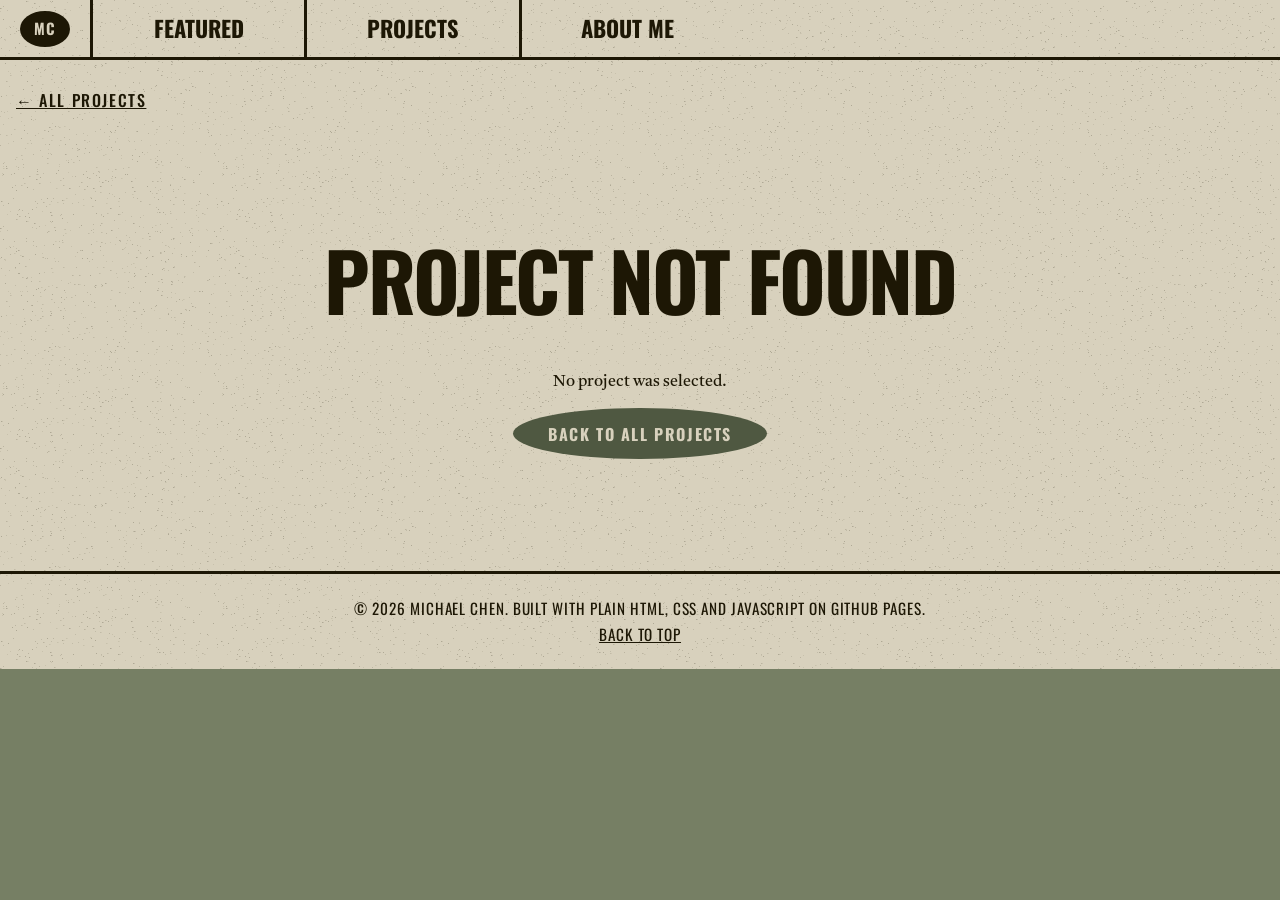
==== commit e5189d53: "Make text full width, simplify home page, expand About me" ====
--- a/project.html
+++ b/project.html
@@ -25,7 +25,7 @@
             <ul class="nav-links" id="nav-links">
                 <li><a href="index.html#featured">Featured</a></li>
                 <li><a href="index.html#projects">Projects</a></li>
-                <li><a href="index.html#about">About</a></li>
+                <li><a href="index.html#about">About me</a></li>
             </ul>
         </nav>
     </header>
--- a/styles.css
+++ b/styles.css
@@ -225,7 +225,7 @@
 
 /* ---------- Project page ---------- */
 .project-page { max-width: 70rem; margin: 0 auto; padding: 2rem var(--space) 3.5rem; }
-.project-head, .glance, .learned { max-width: 52rem; }
+
 .back-link { margin: 0 0 1.5rem; }
 .project-head h1 { font-size: clamp(2rem, 6vw, 2.75rem); margin: 0.5rem 0 0.25rem; }
 .project-summary { font-size: 1.15rem; }
--- a/site.css
+++ b/site.css
@@ -121,7 +121,6 @@
 .pill-olive { background: var(--olive-ink); color: var(--silver); }
 .pill-dark { background: var(--blackish); color: var(--silver); border: 2px solid var(--silver); }
 .site a.pill-olive, .site a.pill-dark { color: var(--silver); }
-.pill-nav { --r: 9deg; position: absolute; top: 14px; right: 9%; z-index: 2; animation: pop var(--dur-slow) var(--ease) 0.9s backwards; }
 @keyframes pop {
     from { opacity: 0; transform: rotate(var(--r)) scale(0.8); }
     to   { opacity: 1; transform: rotate(var(--r)) scale(1); }
@@ -219,10 +218,9 @@
 .site .status { margin: 0 0 1rem; color: var(--color-text-muted); font-size: 1.1rem; }
 
 .statement { padding-top: 5.5rem; padding-bottom: 5.5rem; }
-.site .statement .statement-text { max-width: 60%; margin: 0 0 2.5rem; font-size: clamp(2rem, 3vw + 0.6rem, 3rem); }
+.site .statement .statement-text { max-width: none; margin: 0 0 2.5rem; font-size: clamp(2rem, 3vw + 0.6rem, 3rem); }
 .statement-body { display: flex; flex-wrap: wrap; align-items: center; gap: 2rem 3rem; }
-.statement-body p { max-width: 34rem; margin: 0; font-size: 1.4rem; letter-spacing: -0.02em; }
-.statement-body .pill { --r: -4deg; }
+.statement-body p { max-width: none; margin: 0; font-size: 1.4rem; letter-spacing: -0.02em; }
 
 /* ---------- Project cards ---------- */
 .site .card-grid { display: grid; grid-template-columns: repeat(auto-fill, minmax(300px, 1fr)); gap: 12px; align-items: start; }
@@ -321,56 +319,14 @@
 .site .tag-filter select { padding: 0.55em 0.9em; border: 3px solid var(--blackish); border-radius: 999px; background: var(--silver); color: var(--blackish); font: inherit; text-transform: none; letter-spacing: 0; }
 
 /* ---------- About ---------- */
-.site .about-grid { grid-template-columns: repeat(auto-fit, minmax(300px, 1fr)); gap: 3rem; }
+.site .about-grid { grid-template-columns: repeat(3, minmax(0, 1fr)); gap: 3rem; }
+@media (max-width: 991px) { .site .about-grid { grid-template-columns: minmax(0, 1fr); } }
 .about-lead { font-size: 1.5rem; letter-spacing: -0.02em; }
 .site .about-grid p { font-size: 1.2rem; letter-spacing: -0.02em; }
 .site .pill-list { gap: 0.6rem; margin-bottom: 2rem; }
 .site .pill-list li { padding: 0.8em 1.4em; border: 0; background: var(--olive-ink); color: var(--silver); font-size: 0.9rem; letter-spacing: 0.1em; transform: rotate(-2deg); }
 .site .pill-list li:nth-child(even) { transform: rotate(2deg); }
 .site .pill-list li:nth-child(3n) { transform: rotate(-4deg); }
-
-/* ---------- Closing call to action ---------- */
-.cta {
-    position: relative;
-    display: grid;
-    place-items: center;
-    min-height: 70vh;
-    overflow: hidden;
-    border-top: var(--edge);
-    background: linear-gradient(to bottom, var(--silver) 0%, #d3a58c 100%);
-}
-.cta::before {   /* soft terracotta glow */
-    content: "";
-    position: absolute;
-    width: 60vw;
-    height: 26vw;
-    min-width: 18rem;
-    border-radius: 50%;
-    background: var(--sienna);
-    opacity: 0.55;
-    filter: blur(110px);
-}
-.cta-button {
-    position: relative;
-    display: grid;
-    place-items: center;
-    width: 380px;
-    max-width: 90vw;
-    height: 200px;
-    padding: 0 3rem;
-    border-radius: 90%;
-    background: var(--olive);
-    color: var(--blackish);
-    font: 700 1.6rem/1.1 var(--font-display);
-    letter-spacing: 0.04em;
-    text-align: center;
-    text-transform: uppercase;
-    text-decoration: none;
-    transform: rotate(-4deg);
-    transition: transform var(--dur-base) var(--ease), opacity var(--dur-fast) var(--ease);
-}
-.site .cta-button { color: var(--blackish); }
-.cta-button:hover { transform: rotate(-2deg) scale(1.03); }
 
 .site .site-footer { padding: 20px 16px; border-top: var(--edge); color: var(--blackish); font: 400 0.95rem/1.4 var(--font-display); letter-spacing: 0.06em; text-transform: uppercase; }
 
@@ -385,7 +341,6 @@
 @media (max-width: 767px) {
     .site .page { padding-top: 60px; }
     .nav-badge { width: 76px; }
-    .pill-nav { display: none; }
     /* burger menu, only once JS has marked the nav */
     .nav.js-nav .nav-toggle {
         display: grid;
@@ -443,25 +398,25 @@
     .stagger-col + .stagger-col { padding-top: 0; }
     .site .card { order: var(--i, 0); padding: 28px; }
     .site .card-grid { grid-template-columns: minmax(0, 1fr); }
-    .cta { min-height: 55vh; }
 }
 
 @media (prefers-reduced-motion: reduce) {
     .site { --nudge: 0px; }
     .site .card:hover, .site .card:focus-within { transform: none; }
-    .cta-button:hover { transform: rotate(-4deg); }
-    .site .card, .cta-button, .burger { transition-property: box-shadow, background-color, color, opacity; }
+    .site .card, .burger { transition-property: box-shadow, background-color, color, opacity; }
 }
 
 /* ==========================================================================
    Project pages in the same style
    ========================================================================== */
+.site .project-head, .site .glance, .site .learned, .site .step-text { max-width: none; }
+.site .glance { gap: 0 3rem; }
 .site .project-page { max-width: none; margin: 0; padding: 2rem 16px 4rem; }
 .site .back-link { margin: 0 0 1.5rem; }
 .site .back-link a { font: 500 1rem/1 var(--font-display); letter-spacing: 0.1em; text-transform: uppercase; }
 .site .project-head h1 { margin: 0.6rem 0 0.4rem; font: 700 clamp(2.6rem, 9vw, 8rem)/0.95 var(--font-display); letter-spacing: -0.03em; text-transform: uppercase; }
 .site .project-head .card-meta { margin: 0 0 1rem; }
-.site .project-summary { max-width: 52rem; margin: 0 0 1.5rem; font-size: clamp(1.25rem, 2vw, 1.8rem); letter-spacing: -0.02em; line-height: 1.2; }
+.site .project-summary { max-width: none; margin: 0 0 1.5rem; font-size: clamp(1.25rem, 2vw, 1.8rem); letter-spacing: -0.02em; line-height: 1.2; }
 .site .project-section h2 { margin: 0 0 0.9rem; font: 700 1.7rem/1.05 var(--font-display); letter-spacing: -0.01em; text-transform: uppercase; }
 .site .feature-list { font-size: 1.2rem; letter-spacing: -0.02em; line-height: 1.25; }
 .site .feature-list li { margin-bottom: 0.5rem; }
@@ -496,7 +451,7 @@
 .site .code-note h4 { margin: 0 0 0.3rem; font: 700 1.1rem/1.15 var(--font-display); letter-spacing: 0.02em; text-transform: uppercase; }
 .site .code-note p { font-size: 1.1rem; letter-spacing: -0.01em; line-height: 1.25; color: var(--color-text); }
 .site .learned { border-top: var(--edge); }
-.site .learned p { font-size: 1.2rem; letter-spacing: -0.02em; max-width: 52rem; }
+.site .learned p { font-size: 1.2rem; letter-spacing: -0.02em; max-width: none; }
 
 /* Gallery and viewer */
 .site .gallery-tile:hover .showcase-item img, .site .gallery-tile:hover .showcase-item video { box-shadow: 5px 5px 0 var(--blackish); }
@@ -517,3 +472,11 @@
     .site .step-marker { width: 2.7rem; height: 2.4rem; font-size: 1rem; }
     .site .process-nav { top: 113px; }
 }
+
+/* About me */
+.site .about-story { grid-column: span 2; }
+.site .about-story p { margin: 0 0 1.1rem; font-size: 1.3rem; letter-spacing: -0.02em; line-height: 1.25; }
+.site .about-story .about-lead { font-size: clamp(1.6rem, 2.4vw, 2.2rem); line-height: 1.15; }
+.site .about-points { margin: 0 0 2rem; padding-left: 1.2rem; font-size: 1.15rem; letter-spacing: -0.02em; line-height: 1.25; }
+.site .about-points li { margin-bottom: 0.4rem; }
+@media (max-width: 991px) { .site .about-story { grid-column: auto; } }
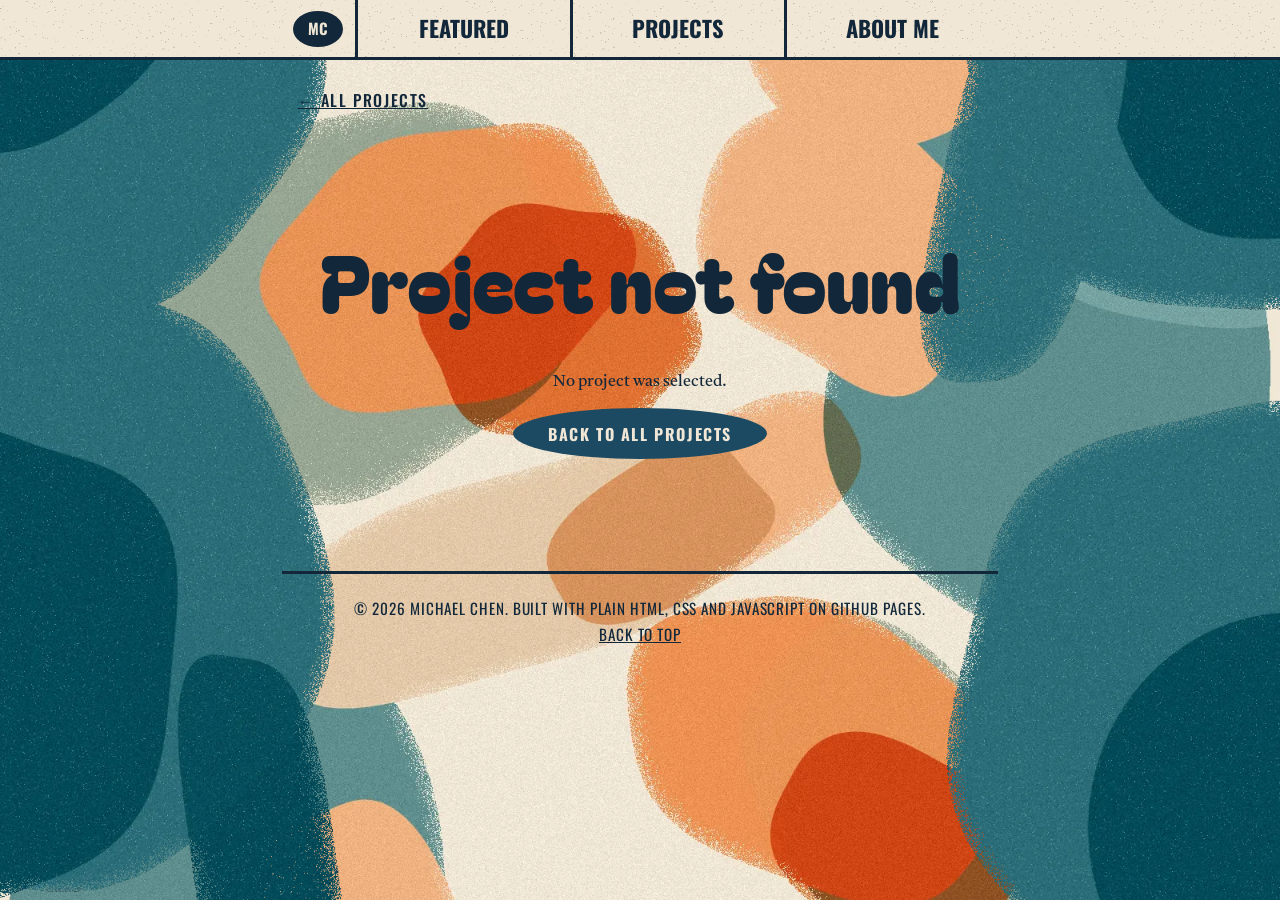
==== commit bd1d2b02: "Add oblong, bumpy and colour-blending overlap shapes to the background" ====
--- a/project.html
+++ b/project.html
@@ -13,6 +13,7 @@
     <script src="project.js" defer></script>
 </head>
 <body class="site">
+    <div class="site-bg" aria-hidden="true"><div class="bg-layer bg-back"></div><div class="bg-layer bg-front"></div></div>
     <a class="skip-link" href="#main">Skip to content</a>
 
     <header class="site-header">
--- a/site.css
+++ b/site.css
@@ -7,19 +7,23 @@
 @font-face { font-family: "Oswald"; font-weight: 400; font-style: normal; font-display: swap; src: url("fonts/oswald-400.woff2") format("woff2"); }
 @font-face { font-family: "Oswald"; font-weight: 500; font-style: normal; font-display: swap; src: url("fonts/oswald-500.woff2") format("woff2"); }
 @font-face { font-family: "Oswald"; font-weight: 700; font-style: normal; font-display: swap; src: url("fonts/oswald-700.woff2") format("woff2"); }
+@font-face { font-family: "Bagel Fat One"; font-weight: 400; font-style: normal; font-display: swap; src: url("fonts/bagel-fat-one-400.woff2") format("woff2"); }
 @font-face { font-family: "Tiro Tamil"; font-weight: 400; font-style: normal; font-display: swap; src: url("fonts/tiro-tamil-400.woff2") format("woff2"); }
 @font-face { font-family: "Tiro Tamil"; font-weight: 400; font-style: italic; font-display: swap; src: url("fonts/tiro-tamil-400-italic.woff2") format("woff2"); }
 
 .site {
-    --blackish: #1d1705;
-    --silver: #d8d1bd;
-    --olive: #767f64;
-    --olive-ink: #4f5841;   /* darker olive for small text, so silver text on it stays readable */
-    --sienna: #be5d42;
+    --blackish: #12283a;
+    --silver: #f1e7d6;
+    --olive: #ee8a45;     /* orange */
+    --olive-ink: #1d4a63;   /* navy for fills that carry cream text */
+    --peach: #fbc9a0;
+    --teal: #8fbdb6;
     --grain: url("images/site/grain.png");
     --font-display: "Oswald", "Arial Narrow", Impact, sans-serif;
+    --font-fat: "Bagel Fat One", "Arial Rounded MT Bold", "Trebuchet MS", sans-serif;
     --font-serif: "Tiro Tamil", Georgia, "Times New Roman", serif;
     --edge: 3px solid var(--blackish);
+    --col: min(100vw, 1240px);   /* width of the content column */
 
     /* Re-point the shared tokens so chips, tags and status text follow the palette */
     --font-body: var(--font-serif);
@@ -27,7 +31,7 @@
     --color-bg-alt: var(--silver);
     --color-surface: var(--silver);
     --color-text: var(--blackish);
-    --color-text-muted: #4a4430;
+    --color-text-muted: #3a4d5c;
     --color-accent: var(--olive-ink);
     --color-accent-hover: var(--blackish);
     --color-accent-contrast: var(--silver);
@@ -42,7 +46,7 @@
 }
 
 body.site {
-    background: var(--olive);
+    background: transparent;
     color: var(--blackish);
     font-family: var(--font-serif);
     font-size: 16px;
@@ -53,11 +57,11 @@
 .site .skip-link { background: var(--blackish); color: var(--silver); }
 
 .site .page {
-    max-width: 1890px;
+    max-width: var(--col);
     margin: 0 auto;
     padding-top: 60px;
-    background-color: var(--silver);
-    background-image: var(--grain);
+    position: relative;
+    overflow-x: clip;
 }
 
 /* ---------- Fixed nav: equal cells with 3px dividers ---------- */
@@ -72,7 +76,7 @@
     -webkit-backdrop-filter: none;
     backdrop-filter: none;
 }
-.site .nav { max-width: 1890px; height: 57px; margin: 0 auto; padding: 0; gap: 0; align-items: stretch; justify-content: flex-start; flex-wrap: nowrap; }
+.site .nav { max-width: var(--col); height: 57px; margin: 0 auto; padding: 0; gap: 0; align-items: stretch; justify-content: flex-start; flex-wrap: nowrap; }
 .nav-badge { display: grid; place-items: center; width: 90px; padding: 0; text-decoration: none; }
 .nav-badge span {
     display: grid;
@@ -140,7 +144,7 @@
 .site .hero .wordmark {
     display: block;
     margin: 0;
-    font: 700 calc((min(100vw, 1890px) - 32px) / 6)/0.96 var(--font-display);
+    font: 700 calc((min(100vw, var(--col)) - 32px) / 6)/0.96 var(--font-display);
     letter-spacing: -0.01em;
     text-transform: uppercase;
     white-space: nowrap;
@@ -233,7 +237,7 @@
     --color-bg-alt: var(--silver);
     --color-surface: var(--silver);
     --color-text: var(--blackish);
-    --color-text-muted: #4a4430;
+    --color-text-muted: #3a4d5c;
     --color-accent: var(--olive-ink);
     --color-accent-contrast: var(--silver);
     --color-border: var(--blackish);
@@ -313,10 +317,8 @@
     letter-spacing: 0.08em;
     text-transform: uppercase;
 }
-.site .chip:hover { background: #bdb7a1; }
+.site .chip:hover { background: #fbd3b0; }
 .site .chip[aria-pressed="true"] { background: var(--olive-ink); border-color: var(--blackish); color: var(--silver); transform: rotate(-2deg); }
-.site .tag-filter { font: 500 0.95rem/1 var(--font-display); letter-spacing: 0.08em; text-transform: uppercase; }
-.site .tag-filter select { padding: 0.55em 0.9em; border: 3px solid var(--blackish); border-radius: 999px; background: var(--silver); color: var(--blackish); font: inherit; text-transform: none; letter-spacing: 0; }
 
 /* ---------- About ---------- */
 .site .about-grid { grid-template-columns: repeat(3, minmax(0, 1fr)); gap: 3rem; }
@@ -324,9 +326,7 @@
 .about-lead { font-size: 1.5rem; letter-spacing: -0.02em; }
 .site .about-grid p { font-size: 1.2rem; letter-spacing: -0.02em; }
 .site .pill-list { gap: 0.6rem; margin-bottom: 2rem; }
-.site .pill-list li { padding: 0.8em 1.4em; border: 0; background: var(--olive-ink); color: var(--silver); font-size: 0.9rem; letter-spacing: 0.1em; transform: rotate(-2deg); }
-.site .pill-list li:nth-child(even) { transform: rotate(2deg); }
-.site .pill-list li:nth-child(3n) { transform: rotate(-4deg); }
+.site .pill-list li { padding: 0.8em 1.4em; border: 0; background: var(--olive-ink); color: var(--silver); font-size: 0.9rem; letter-spacing: 0.1em; }
 
 .site .site-footer { padding: 20px 16px; border-top: var(--edge); color: var(--blackish); font: 400 0.95rem/1.4 var(--font-display); letter-spacing: 0.06em; text-transform: uppercase; }
 
@@ -425,13 +425,13 @@
 /* Tabs */
 .site .tabs { top: 60px; background-color: var(--silver); border-bottom: var(--edge); }
 .site .tab { padding: 0.7rem 1.4rem; border: 0; border-radius: 0.6em 0.6em 0 0; font: 700 1.05rem/1 var(--font-display); letter-spacing: 0.08em; text-transform: uppercase; color: var(--blackish); }
-.site .tab:hover { background: #bdb7a1; color: var(--blackish); }
+.site .tab:hover { background: #fbd3b0; color: var(--blackish); }
 .site .tab[aria-selected="true"] { background: var(--olive-ink); color: var(--silver); }
 
 /* Process bar */
 .site .process-nav { top: 117px; background: var(--silver); }
 .site .process-nav a { border: 2px solid var(--blackish); color: var(--blackish); font: 500 0.85rem/1.3 var(--font-display); letter-spacing: 0.08em; text-transform: uppercase; }
-.site .process-nav a:hover { background: #bdb7a1; color: var(--blackish); border-color: var(--blackish); }
+.site .process-nav a:hover { background: #fbd3b0; color: var(--blackish); border-color: var(--blackish); }
 .site .process-nav a[aria-current="step"] { background: var(--olive-ink); border-color: var(--blackish); color: var(--silver); }
 
 /* Design story */
@@ -457,7 +457,7 @@
 .site .gallery-tile:hover .showcase-item img, .site .gallery-tile:hover .showcase-item video { box-shadow: 5px 5px 0 var(--blackish); }
 .site .lightbox { border: var(--edge); border-radius: 1em; background: var(--silver); color: var(--blackish); }
 .site .lightbox-btn { border: 3px solid var(--blackish); background: var(--silver); color: var(--blackish); font: 700 0.9rem/1 var(--font-display); letter-spacing: 0.08em; text-transform: uppercase; }
-.site .lightbox-btn:hover { background: #bdb7a1; color: var(--blackish); border-color: var(--blackish); }
+.site .lightbox-btn:hover { background: #fbd3b0; color: var(--blackish); border-color: var(--blackish); }
 .site .lightbox-info { font-size: 1.1rem; color: var(--color-text); }
 
 /* Missing project and generic buttons */
@@ -480,3 +480,50 @@
 .site .about-points { margin: 0 0 2rem; padding-left: 1.2rem; font-size: 1.15rem; letter-spacing: -0.02em; line-height: 1.25; }
 .site .about-points li { margin-bottom: 0.4rem; }
 @media (max-width: 991px) { .site .about-story { grid-column: auto; } }
+
+/* ---------- Fun display font: chunky retro sans for the big headings ---------- */
+.site .wordmark, .site .hero-title, .site .section-title, .site .statement .statement-text,
+.site .card h3, .site .project-head h1, .site .project-section h2, .site .step-content h2,
+.site .project-missing h1, .site .section h3, .site .code-note h4, .site .step-marker, .site .card-number {
+    font-family: var(--font-fat);
+    font-weight: 400;
+    text-transform: none;
+    letter-spacing: 0;
+}
+.site .hero .wordmark { font-family: var(--font-fat); font-weight: 400; text-transform: none; letter-spacing: 0; font-size: calc((min(100vw, var(--col)) - 32px) / 7.6); line-height: 1; }
+.site .hero-title { font-size: clamp(2.4rem, 4.2vw, 5rem); line-height: 1; }
+.site .section-title { font-size: clamp(2.2rem, 5vw, 4.2rem); line-height: 1.05; }
+.site .statement .statement-text { line-height: 1.12; }
+.site .card h3 { font-size: clamp(1.4rem, 1.8vw, 1.8rem); line-height: 1.1; }
+.site .project-head h1 { font-size: clamp(2.4rem, 8vw, 7rem); line-height: 1; letter-spacing: 0; }
+.site .step-content h2 { font-size: clamp(1.8rem, 3.2vw, 2.9rem); line-height: 1.08; letter-spacing: 0; }
+.site .project-section h2 { font-size: 1.6rem; letter-spacing: 0; }
+.site .section h3 { font-size: 1.4rem; letter-spacing: 0; }
+.site .code-note h4 { font-size: 1.05rem; letter-spacing: 0; }
+
+body.site .section .section-title, body.site .section h2.section-title, body.site .card h3, body.site .section h3 {
+    font-family: var(--font-fat); font-weight: 400; text-transform: none; letter-spacing: 0;
+}
+
+.site .status { color: var(--blackish); }
+
+/* ---------- Page background: one framed illustration fixed behind the page ---------- */
+html:has(body.site) { background: #f1e7d6; }
+.site-bg { position: fixed; inset: 60px 0 0 0; z-index: -1; pointer-events: none; overflow: hidden; }
+.site-bg .bg-layer {
+    position: absolute;
+    inset: 0;
+    background-repeat: repeat-y;
+    background-position: 50% 0;
+    background-size: max(100vw, 900px) auto;
+}
+.site-bg .bg-back { background-image: url("images/site/bg-back.webp"); }
+.site-bg .bg-front { background-image: url("images/site/bg-front.webp"); }
+/* Wide screens: the column sits in the beige middle so the shapes frame it */
+@media (min-width: 1200px) {
+    .site { --col: min(1240px, 56vw); }
+}
+/* Narrower screens: text spans the shapes, so a light cream wash keeps it readable */
+@media (max-width: 1199px) {
+    .site .page { background-color: rgba(241, 231, 214, 0.84); }
+}
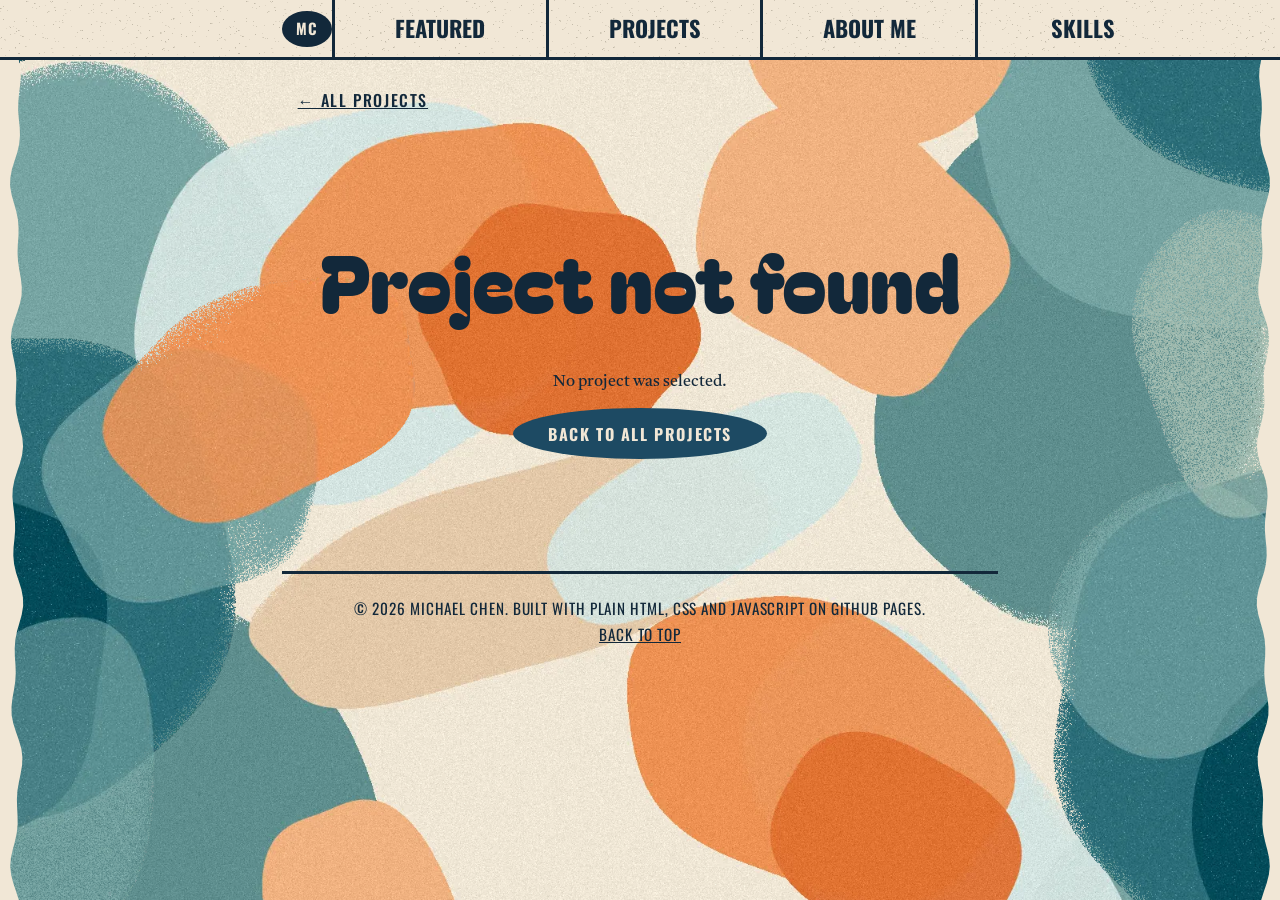
==== commit f46410f8: "Move skills into their own Skills section, restore pills, add Skills to the nav" ====
--- a/project.html
+++ b/project.html
@@ -27,6 +27,7 @@
                 <li><a href="index.html#featured">Featured</a></li>
                 <li><a href="index.html#projects">Projects</a></li>
                 <li><a href="index.html#about">About me</a></li>
+                <li><a href="index.html#skills">Skills</a></li>
             </ul>
         </nav>
     </header>
--- a/site.css
+++ b/site.css
@@ -517,6 +517,7 @@
     background-position: 50% 0;
     background-size: max(100vw, 900px) auto;
 }
+.site-bg::after { content: ""; position: absolute; inset: 0; background: url("images/site/bg-frame.svg") 0 0 / 100% 100% no-repeat; }
 .site-bg .bg-back { background-image: url("images/site/bg-back.webp"); }
 .site-bg .bg-front { background-image: url("images/site/bg-front.webp"); }
 /* Wide screens: the column sits in the beige middle so the shapes frame it */
@@ -527,3 +528,8 @@
 @media (max-width: 1199px) {
     .site .page { background-color: rgba(241, 231, 214, 0.84); }
 }
+
+/* Skills: its own section, each group with its title on top and the blue pills running across underneath */
+.site .skills-groups { display: grid; gap: 2rem; }
+.site .skills-groups h3 { margin: 0 0 0.8rem; }
+.site .skills-groups .pill-list { margin: 0; }
